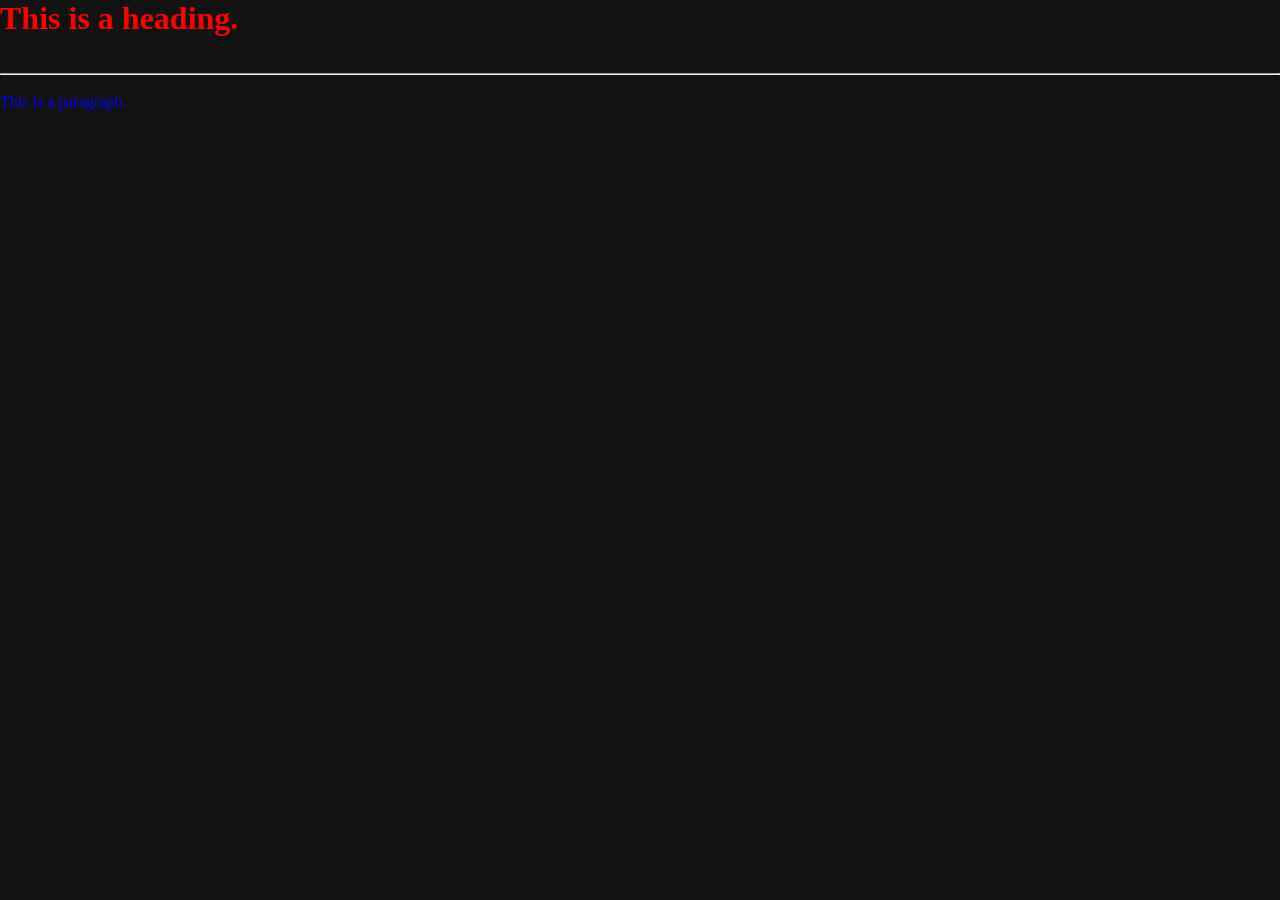
==== 02_css/01_inclusion_and_syntax/index.html @ 9991fece "feat(css): add basic css syntax practice via linking external style.css" ====
<!DOCTYPE html>
<html lang="en">
<head>
    <meta charset="UTF-8">
    <meta name="viewport" content="width=device-width, initial-scale=1.0">
    <meta name="color-scheme" content="dark">
    <title>Basic CSS Syntax</title>
    <link rel="stylesheet" href="style.css">
</head>
<body>
    <h1> This is a heading. </h1> <br><br><hr><br>
    <p> This is a paragraph. </p>
</body>
</html>
---- 02_css/01_inclusion_and_syntax/style.css ----
* {
    margin: 0;
    padding: 0;
    box-sizing: border-box;
}

html, body {
    height: 100;
    width: 100;
}

h1 {
    color: red;
}

p {
    color: blue;
}
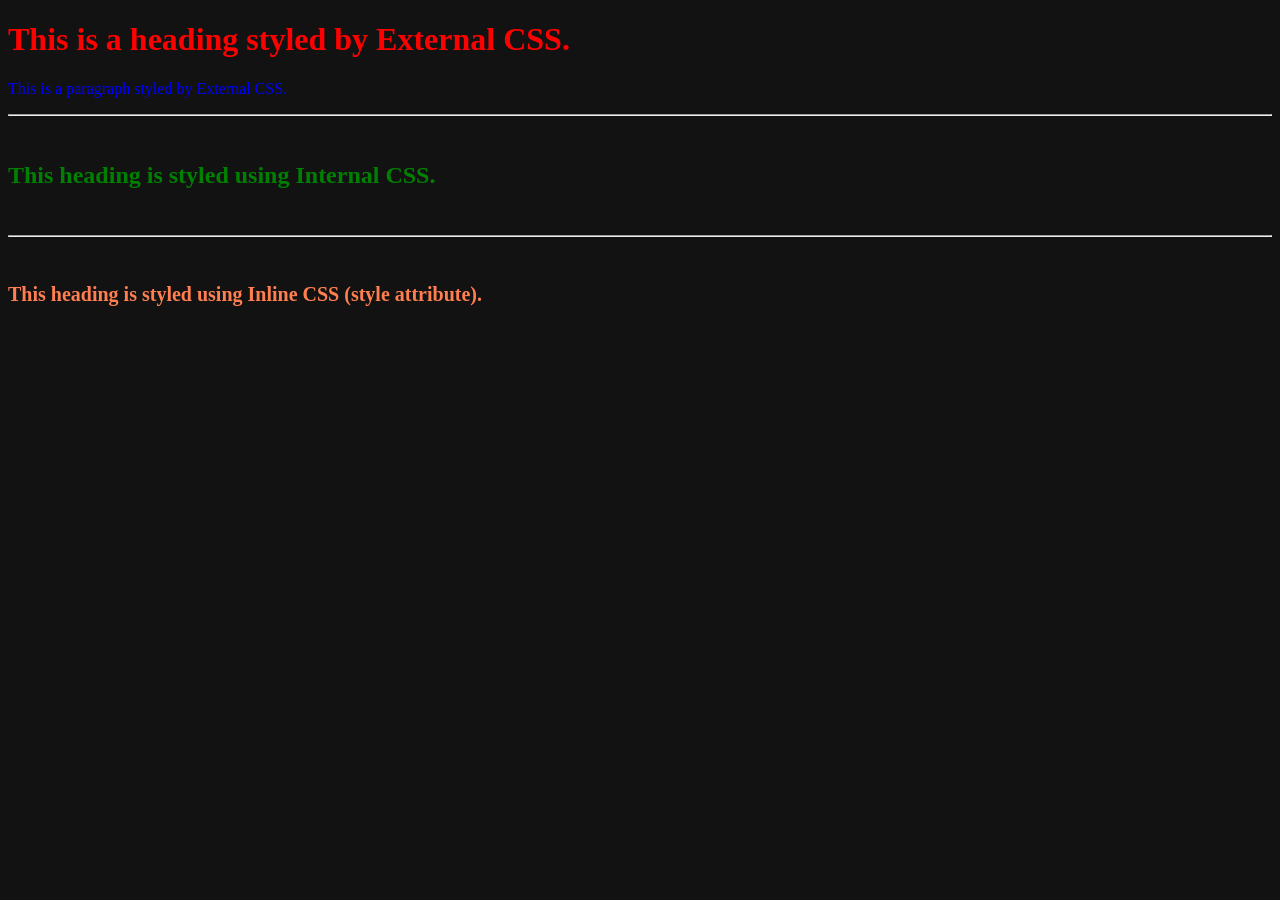
==== commit a6200216: "feat(css): add selectors, colors & backgrounds, and typography practice" ====
--- a/02_css/01_inclusion_and_syntax/index.html
+++ b/02_css/01_inclusion_and_syntax/index.html
@@ -5,10 +5,29 @@
     <meta name="viewport" content="width=device-width, initial-scale=1.0">
     <meta name="color-scheme" content="dark">
     <title>Basic CSS Syntax</title>
+    <!-- 1. External CSS: linked from an external file -->
     <link rel="stylesheet" href="style.css">
+
+    <!-- 2. Internal CSS: written inside <style> tags within <head> -->
+    <style>
+        h2 {
+            color: green;
+        }
+    </style>
 </head>
 <body>
-    <h1> This is a heading. </h1> <br><br><hr><br>
-    <p> This is a paragraph. </p>
+    <!-- 1. Styled via External CSS (style.css) -->
+    <h1> This is a heading styled by External CSS. </h1>
+    <p> This is a paragraph styled by External CSS. </p>
+
+    <hr><br>
+
+    <!-- 2. Styled via Internal CSS -->
+    <h2> This heading is styled using Internal CSS. </h2>
+
+    <br><hr><br>
+
+    <!-- 3. Styled via Inline CSS: directly on the tag using the style attribute -->
+    <h3 style="color: coral; font-size: 20px;"> This heading is styled using Inline CSS (style attribute). </h3>
 </body>
 </html>
--- a/02_css/01_inclusion_and_syntax/style.css
+++ b/02_css/01_inclusion_and_syntax/style.css
@@ -1,14 +1,3 @@
-* {
-    margin: 0;
-    padding: 0;
-    box-sizing: border-box;
-}
-
-html, body {
-    height: 100;
-    width: 100;
-}
-
 h1 {
     color: red;
 }
